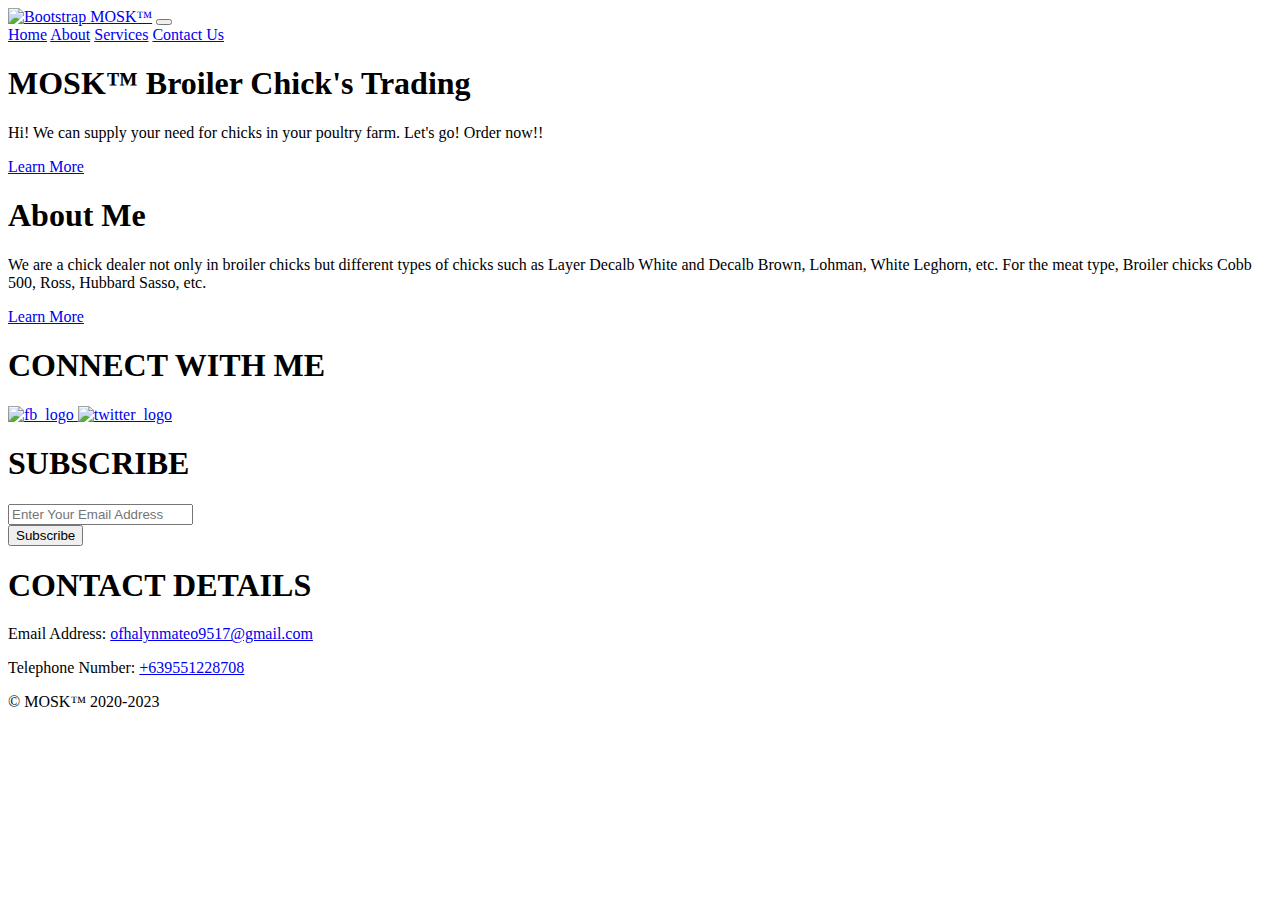
==== index.html @ 8d3fd4a8 "Add files via upload" ====
<!doctype html>
<html lang="en">
  <head>
    
    <meta charset="utf-8">
    <meta name="viewport" content="width=device-width, initial-scale=1">
    <title>MOSK Broiler Chicks TRDG.</title>
    <link href="https://cdn.jsdelivr.net/npm/bootstrap@5.3.0-alpha1/dist/css/bootstrap.min.css" rel="stylesheet" integrity="sha384-GLhlTQ8iRABdZLl6O3oVMWSktQOp6b7In1Zl3/Jr59b6EGGoI1aFkw7cmDA6j6gD" crossorigin="anonymous">
    <link rel="stylesheet" type="text/css" href="./css/style.css">

    <!--favicon starts here-->

    <link rel="icon" href="./images/logo-chick.png" type="image/x-icon">

  </head>
  <body>

    <header>
    <!--navbar starts here -->

    <nav class="navbar navbar-expand-lg bg-body-primary">
      <div class="container-fluid">
        <a class="navbar-brand" href="#">
          <img src="./images/logo-chick.png" alt="Bootstrap" width="80" height="80">
        </a>
        <a class="navbar-brand h1" href="#" >MOSK™</a>
        <button class="navbar-toggler" type="button" data-bs-toggle="collapse" data-bs-target="#navbarNavAltMarkup" aria-controls="navbarNavAltMarkup" aria-expanded="false" aria-label="Toggle navigation">
          <span class="navbar-toggler-icon"></span>
        </button>
        <div class="collapse navbar-collapse" id="navbarNavAltMarkup">
          <div class="navbar-nav">
            <a class="nav-link active" aria-current="page" href="#">Home</a>
            <a class="nav-link" href="#">About</a>
            <a class="nav-link" href="#">Services</a>
            <a class="nav-link" href="#">Contact Us</a>
          </div>
        </div>
      </div>
    </nav>

  </header>

    <!--bg, container, text starts here-->

    <div class="bg">
      <div class="container">
        <div class="text">
        <h1>MOSK™ Broiler Chick's Trading</h1>
        <p>Hi! We can supply your need for chicks in your poultry farm. Let's go! Order now!!</p>
        <a href="#" class="btn btn-primary">Learn More</a>
      </div>
      </div>
    </div>

    <!-- Short description of About Me -->
  <section class="pb-3 mb-3">
    <h1 id="about" class="pt-3 mt-3 pb-3 mb-3 text-center">About Me</h1>

    <div class="card">
      <div class="card-body">
        <p class="card-text text-center">
          We are a chick dealer not only in broiler chicks but different types of chicks such as Layer Decalb White and Decalb Brown, Lohman, White Leghorn, etc. For the meat type, Broiler chicks Cobb 500, Ross, Hubbard Sasso, etc.
        </p>
        <a href="./pages/about.html" target="_blank" class="btn btn-primary float-end">Learn More</a>
      </div>
    </div>
  </section>

    <!--footer starts here-->

    <footer class="text-bg-primary p-3 text-center" id="contact">

      <div class="row align-items-center">
        <!-- Use Breakpoints so that we can have 3 columns -->
        <div class="col-md-4">
          <h1>CONNECT WITH ME</h1>
          <p>
            <a href="https/www.facebook.com/">
              <img src="./images/Facebook-Logo.png" alt="fb_logo" height="100px">
            </a>
            <a href="https/www.instagram.com/">
              <img src="./images/instagram-logo-svg-vector-for-print.svg" alt="twitter_logo" height="100px">
            </a>
          </p>
    
        </div>
    
        <div class="col-md-3">
          <h1>SUBSCRIBE</h1>
          <form class="mt-2">
            <div class="mb-3">
              <input type="email" class="form-control" id="exampleInputEmail1" aria-describedby="emailHelp" placeholder="Enter Your Email Address">
            </div>
            <button type="submit" class="btn btn-light float-start">Subscribe</button>
          </form>
    
        </div>
    
        <div class="col-md-4">
            <h1>CONTACT DETAILS</h1>
    
            <p>
              Email Address: 
              <a href="mailto:ofhalynmateo9517@gmail.com" class="contact-link">ofhalynmateo9517@gmail.com</a>
    
            </p>
    
            <p>
              Telephone Number:
              <a href="tel:+639551228708" class="contact-link">+639551228708</a>
            </p>
    
    
        </div>
    
      </div>
    
        <!-- Copyright starts here. When using copyright symbol press Alt Key then type 0169 -->
    
        <p class="mt-5">
          © MOSK™ 2020-2023
        </p>

    </footer>


    <script src="https://cdn.jsdelivr.net/npm/bootstrap@5.3.0-alpha1/dist/js/bootstrap.bundle.min.js" integrity="sha384-w76AqPfDkMBDXo30jS1Sgez6pr3x5MlQ1ZAGC+nuZB+EYdgRZgiwxhTBTkF7CXvN" crossorigin="anonymous"></script>
  </body>
</html>
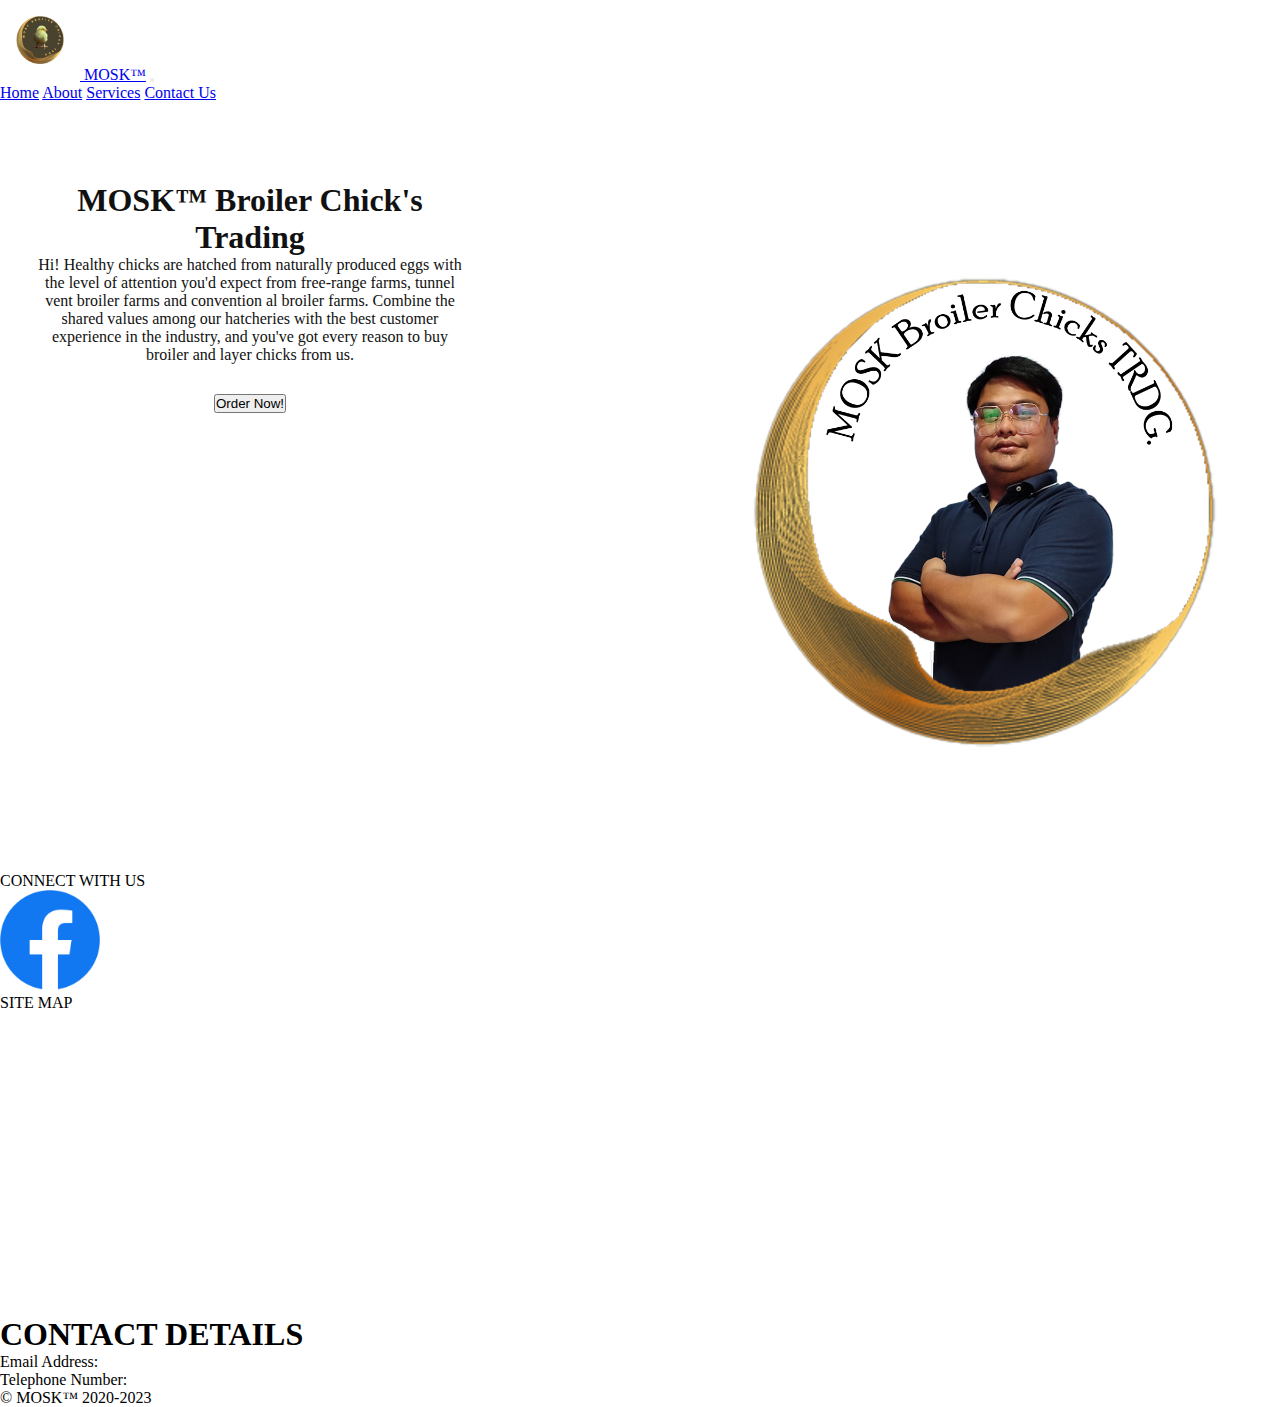
==== commit b7c2d98b: "Add files via upload" ====
--- a/index.html
+++ b/index.html
@@ -7,6 +7,7 @@
     <title>MOSK Broiler Chicks TRDG.</title>
     <link href="https://cdn.jsdelivr.net/npm/bootstrap@5.3.0-alpha1/dist/css/bootstrap.min.css" rel="stylesheet" integrity="sha384-GLhlTQ8iRABdZLl6O3oVMWSktQOp6b7In1Zl3/Jr59b6EGGoI1aFkw7cmDA6j6gD" crossorigin="anonymous">
     <link rel="stylesheet" type="text/css" href="./css/style.css">
+    <link rel="stylesheet" href="./css/forms.css">
 
     <!--favicon starts here-->
 
@@ -21,7 +22,7 @@
     <nav class="navbar navbar-expand-lg bg-body-primary">
       <div class="container-fluid">
         <a class="navbar-brand" href="#">
-          <img src="./images/logo-chick.png" alt="Bootstrap" width="80" height="80">
+          <img src="./images/logo-chick.png" alt="Logo" width="80" height="80">
         </a>
         <a class="navbar-brand h1" href="#" >MOSK™</a>
         <button class="navbar-toggler" type="button" data-bs-toggle="collapse" data-bs-target="#navbarNavAltMarkup" aria-controls="navbarNavAltMarkup" aria-expanded="false" aria-label="Toggle navigation">
@@ -33,87 +34,76 @@
             <a class="nav-link" href="#">About</a>
             <a class="nav-link" href="#">Services</a>
             <a class="nav-link" href="#">Contact Us</a>
-          </div>
+              
         </div>
       </div>
     </nav>
 
   </header>
+  
 
     <!--bg, container, text starts here-->
 
     <div class="bg">
       <div class="container">
         <div class="text">
+          
         <h1>MOSK™ Broiler Chick's Trading</h1>
-        <p>Hi! We can supply your need for chicks in your poultry farm. Let's go! Order now!!</p>
-        <a href="#" class="btn btn-primary">Learn More</a>
+        <p>Hi! Healthy chicks are hatched from naturally produced eggs with the level of attention you'd expect from free-range farms, tunnel vent broiler farms and convention al broiler farms. Combine the shared values among our hatcheries with the best customer experience in the industry, and you've got every reason to buy broiler and layer chicks from us.</p>
+        <form class="container-fluid justify-content-start">
+          <button class="btn btn-primary" type="submit">Order Now!</button>
+        </form>
       </div>
       </div>
     </div>
 
-    <!-- Short description of About Me -->
-  <section class="pb-3 mb-3">
-    <h1 id="about" class="pt-3 mt-3 pb-3 mb-3 text-center">About Me</h1>
-
-    <div class="card">
-      <div class="card-body">
-        <p class="card-text text-center">
-          We are a chick dealer not only in broiler chicks but different types of chicks such as Layer Decalb White and Decalb Brown, Lohman, White Leghorn, etc. For the meat type, Broiler chicks Cobb 500, Ross, Hubbard Sasso, etc.
-        </p>
-        <a href="./pages/about.html" target="_blank" class="btn btn-primary float-end">Learn More</a>
-      </div>
-    </div>
-  </section>
-
     <!--footer starts here-->
 
-    <footer class="text-bg-primary p-3 text-center" id="contact">
+    <footer class="text-bg-light p-3 text-center" id="contact">
 
-      <div class="row align-items-center">
-        <!-- Use Breakpoints so that we can have 3 columns -->
-        <div class="col-md-4">
-          <h1>CONNECT WITH ME</h1>
-          <p>
-            <a href="https/www.facebook.com/">
-              <img src="./images/Facebook-Logo.png" alt="fb_logo" height="100px">
-            </a>
-            <a href="https/www.instagram.com/">
-              <img src="./images/instagram-logo-svg-vector-for-print.svg" alt="twitter_logo" height="100px">
-            </a>
-          </p>
-    
+      <section>
+        <!-- COLUMNS SECTION BEFORE FOOTER -->
+        <div class="container-fluid row align-items-center bg-primary text-white pt-3 pb-5">
+            <div class="col-4">
+                <p class="fw-bold">
+                    CONNECT WITH US
+                </p>
+  
+                <div class="row align-items-center">
+                  <a href="https://www.facebook.com/mosksabonolshoppe">
+                    <img src="./images/Facebook-Logo.png" alt="fb_logo" height="100px">
+                  </a>
+                  
+                </div>
+            </div>
+  
+            <div class="col-4">
+                <p class="fw-bold mb-3">SITE MAP</p>
+                <iframe src="https://www.google.com/maps/embed?pb=!1m18!1m12!1m3!1d7701.525188267168!2d120.91170153488768!3d15.171377200000006!2m3!1f0!2f0!3f0!3m2!1i1024!2i768!4f13.1!3m3!1m2!1s0x33971d8a621a8f97%3A0x7aab4fc900dbd970!2sR.%20Dizon%20Farm!5e0!3m2!1sen!2sph!4v1679801923246!5m2!1sen!2sph" width="400" height="300" style="border:0;" allowfullscreen="" loading="lazy" referrerpolicy="no-referrer-when-downgrade"></iframe>
+            </div>
+  
+            <div class="col-md-4">
+              <h1>CONTACT DETAILS</h1>
+      
+              <p> 
+                
+                Email Address: 
+                <a href="mailto:ofhalynmateo9517@gmail.com" class="contact-link">ofhalynmateo9517@gmail.com</a>
+      
+              </p>
+
+              <p>
+                Telephone Number:
+                <a href="tel:+639551228708" class="contact-link">+639551228708</a>
+              </p>
+      
+      
+          </div>
+  
+            
+            
         </div>
-    
-        <div class="col-md-3">
-          <h1>SUBSCRIBE</h1>
-          <form class="mt-2">
-            <div class="mb-3">
-              <input type="email" class="form-control" id="exampleInputEmail1" aria-describedby="emailHelp" placeholder="Enter Your Email Address">
-            </div>
-            <button type="submit" class="btn btn-light float-start">Subscribe</button>
-          </form>
-    
-        </div>
-    
-        <div class="col-md-4">
-            <h1>CONTACT DETAILS</h1>
-    
-            <p>
-              Email Address: 
-              <a href="mailto:ofhalynmateo9517@gmail.com" class="contact-link">ofhalynmateo9517@gmail.com</a>
-    
-            </p>
-    
-            <p>
-              Telephone Number:
-              <a href="tel:+639551228708" class="contact-link">+639551228708</a>
-            </p>
-    
-    
-        </div>
-    
-      </div>
+    </section>
     
         <!-- Copyright starts here. When using copyright symbol press Alt Key then type 0169 -->
     
--- a/css/style.css
+++ b/css/style.css
@@ -0,0 +1,41 @@
+*{
+    margin: 0;
+    padding: 0;
+    box-sizing: border-box;
+}
+
+@media (min-width: 390px) and (max-width: 1200px) {
+.container {
+    display: flex;
+}
+}
+
+.bg {
+    background-image: url(../images/mpifinal.png);
+    height: 720px;
+    position: relative;
+    background-position: center;
+    background-repeat: no-repeat;
+    background-size: cover;
+}
+
+.text {
+    text-align: center;
+    padding: 30px;
+    margin-top: 50px;
+    width: 500px;
+    color: #111;
+}
+
+
+.contact-link {
+    color:white;
+}
+
+.btn {
+    margin-top: 30px;
+}
+
+.container mt-5 .h2 {
+  margin-right: 100px;
+}--- a/css/forms.css
+++ b/css/forms.css
@@ -0,0 +1,3 @@
+#labels, #fname {
+  font-weight: bold;
+}